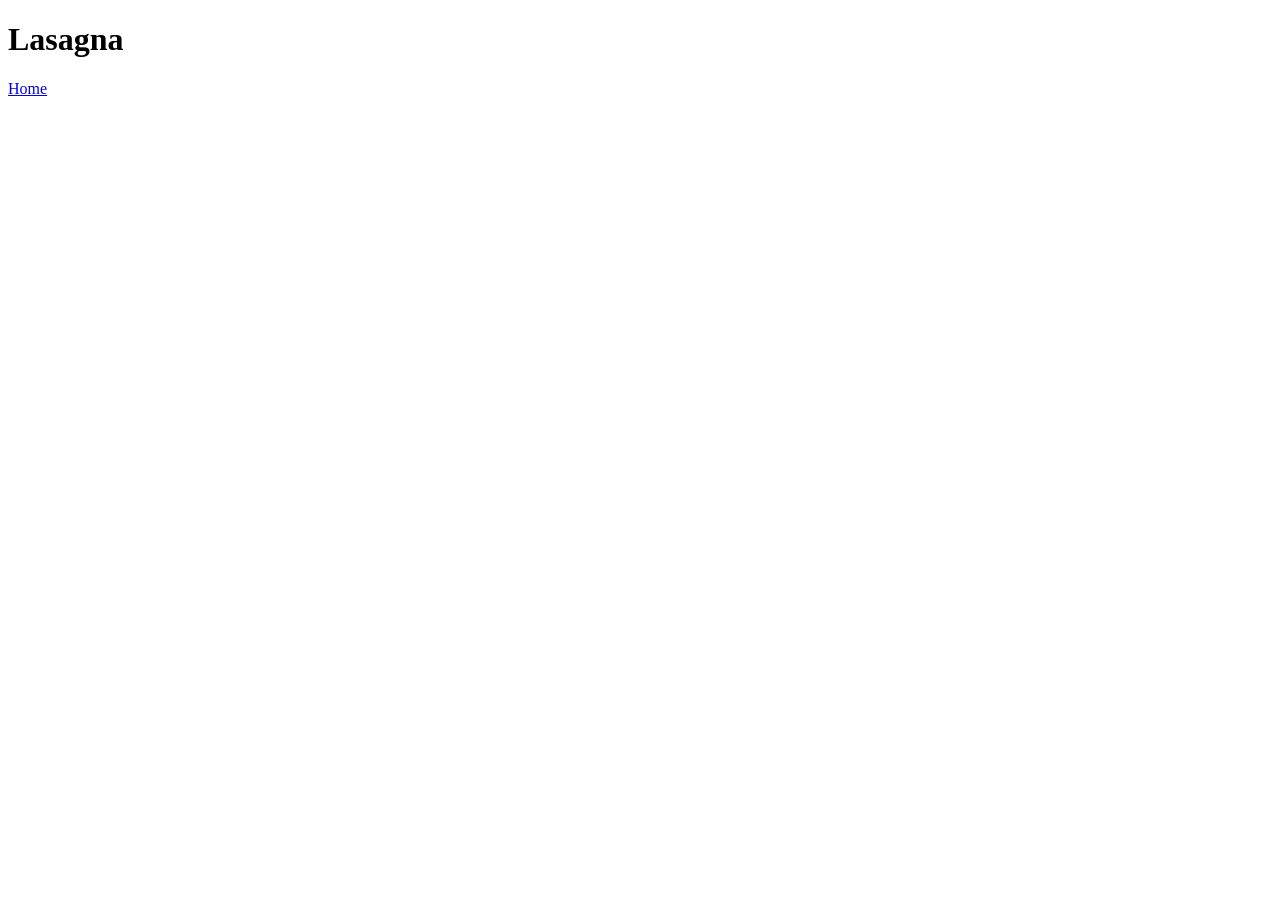
==== recipes/lasagna.html @ 51b783e6 "Add ../index.html" ====
<!DOCTYPE html>
<html lang="en">
<head>
    <meta charset="UTF-8">
    <meta name="viewport" content="width=device-width, initial-scale=1.0">
    <title>Document</title>
</head>
<body>
    <h1>Lasagna</h1>
    <a href="../index.html">Home</a>
</body>
</html>
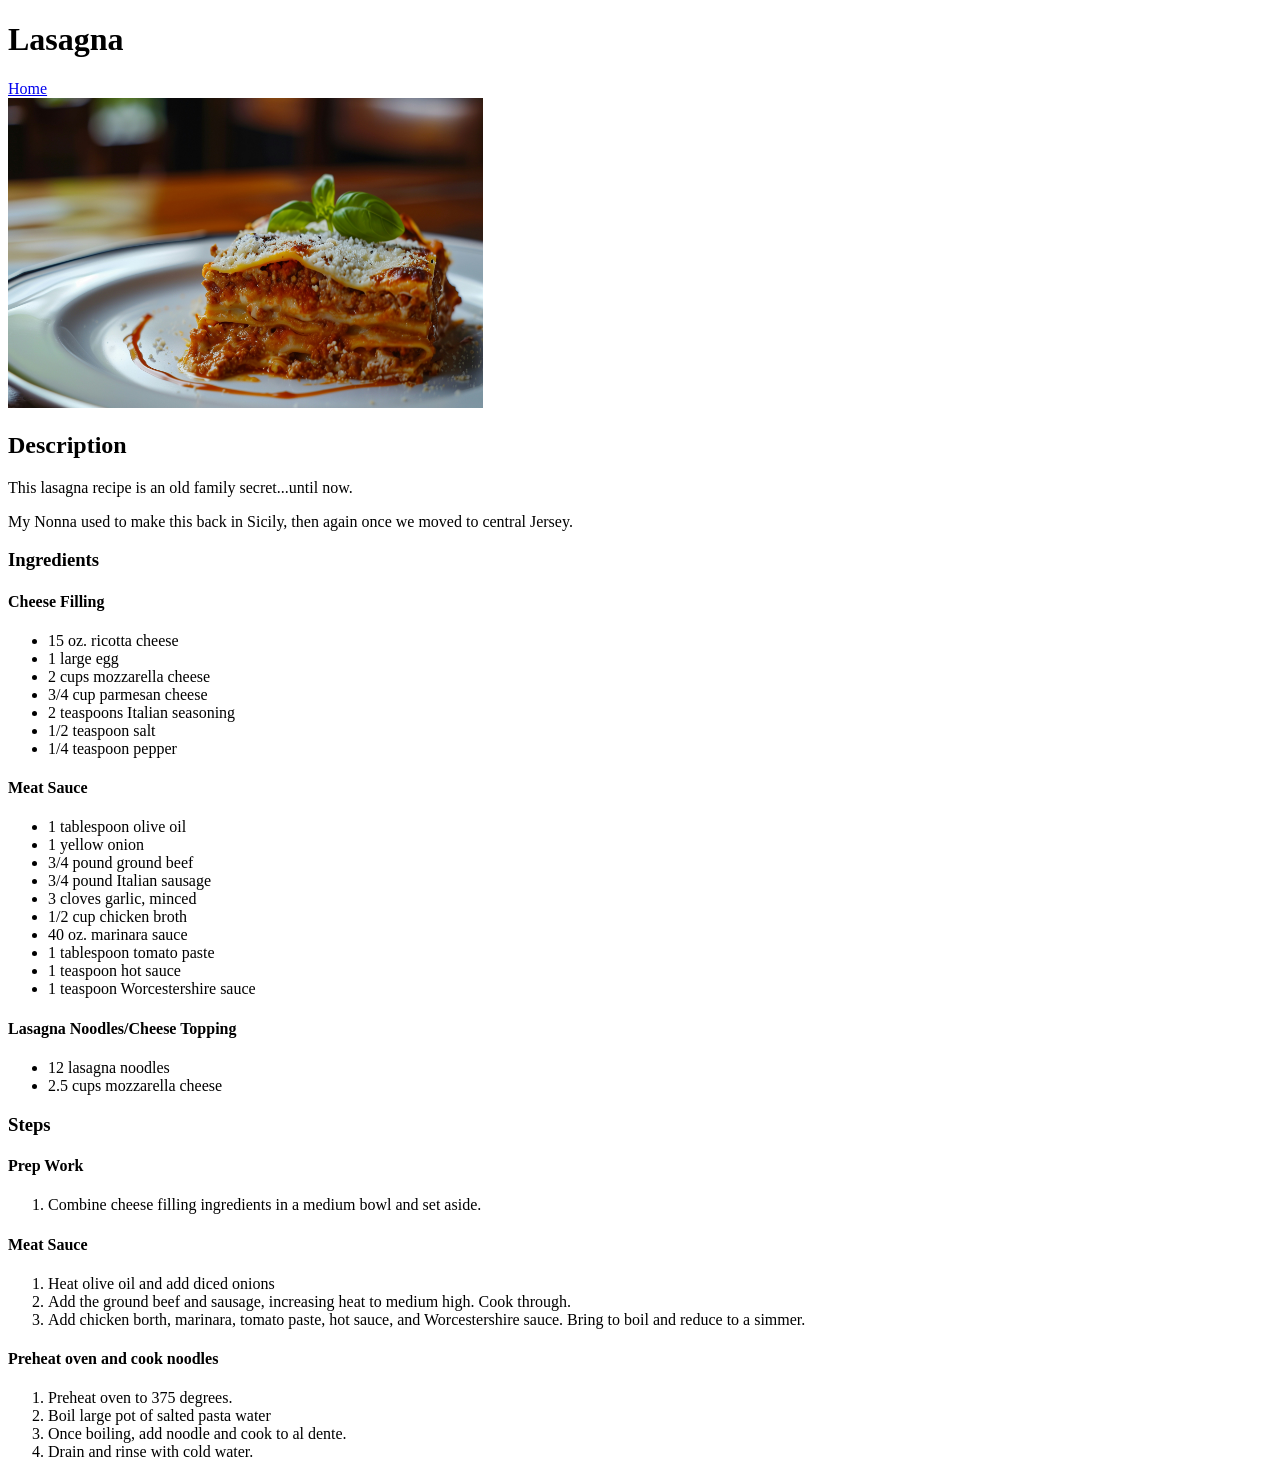
==== commit 573559c4: "Update files" ====
--- a/recipes/lasagna.html
+++ b/recipes/lasagna.html
@@ -7,6 +7,65 @@
 </head>
 <body>
     <h1>Lasagna</h1>
-    <a href="../index.html">Home</a>
+    <a href="../index.html" target="_blank" rel="nonreferrer">Home</a>
+    <br>
+    <img src="lasagna.jpg" alt="Slice of delicious lasagna" height="310" width="475">
+    <br>
+    <h2>Description</h2>
+    <p>This lasagna recipe is an old family secret...until now.</p>
+    <p>My Nonna used to make this back in Sicily, then again once we moved to central Jersey.</p>
+    <h3>Ingredients</h3>
+    <h4>Cheese Filling</h4>
+    <ul>
+        <li>15 oz. ricotta cheese</li>
+        <li>1 large egg</li>
+        <li>2 cups mozzarella cheese</li>
+        <li>3/4 cup parmesan cheese</li>
+        <li>2 teaspoons Italian seasoning</li>
+        <li>1/2 teaspoon salt</li>
+        <li>1/4 teaspoon pepper</li>
+    </ul>
+    <h4>Meat Sauce</h4>
+    <ul>
+        <li>1 tablespoon olive oil</li>
+        <li>1 yellow onion</li>
+        <li>3/4 pound ground beef</li>
+        <li>3/4 pound Italian sausage</li>
+        <li>3 cloves garlic, minced</li>
+        <li>1/2 cup chicken broth</li>
+        <li>40 oz. marinara sauce</li>
+        <li>1 tablespoon tomato paste</li>
+        <li>1 teaspoon hot sauce</li>
+        <li>1 teaspoon Worcestershire sauce</li>
+    </ul>
+    <h4>Lasagna Noodles/Cheese Topping</h4>
+    <ul>
+        <li>12 lasagna noodles</li>
+        <li>2.5 cups mozzarella cheese</li>
+    </ul>
+    <h3>Steps</h3>
+    <h4>Prep Work</h4>
+    <ol>
+        <li>Combine cheese filling ingredients 
+            in a medium bowl and set aside.</li>
+    </ol>
+    <h4>Meat Sauce</h4>
+    <ol>
+        <li>Heat olive oil and add diced onions</li>
+        <li>Add the ground beef and sausage, 
+            increasing heat to medium high. 
+            Cook through.</li>
+        <li>Add chicken borth, marinara, tomato paste, 
+            hot sauce, and Worcestershire sauce. Bring
+            to boil and reduce to a simmer.</li>
+    </ol>
+    <h4>Preheat oven and cook noodles</h4>
+    <ol>
+        <li>Preheat oven to 375 degrees.</li>
+        <li>Boil large pot of salted pasta water</li>
+        <li>Once boiling, add noodle and cook to 
+            al dente.</li>
+        <li>Drain and rinse with cold water.</li>
+    </ol>
 </body>
 </html>
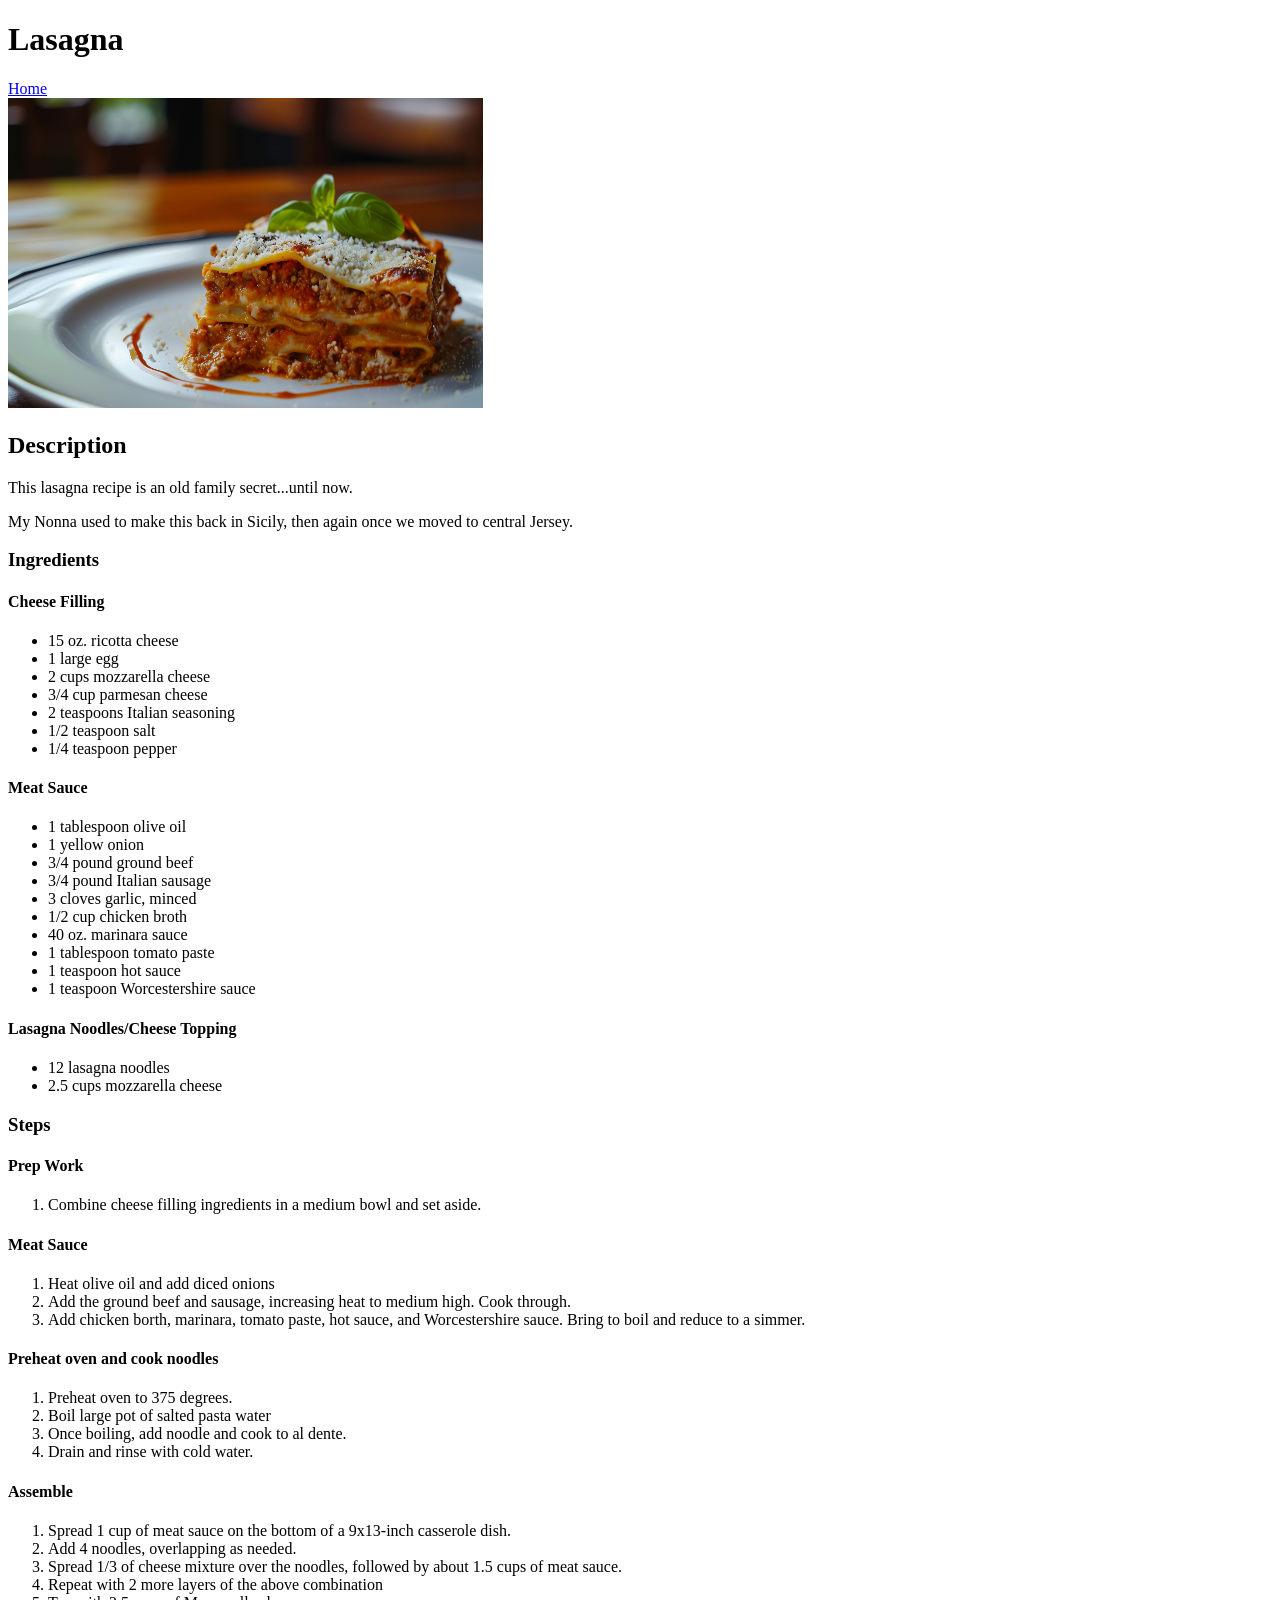
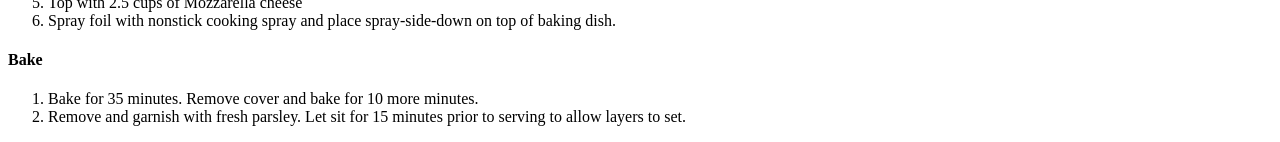
==== commit f7999d95: "Finish files" ====
--- a/recipes/lasagna.html
+++ b/recipes/lasagna.html
@@ -67,5 +67,25 @@
             al dente.</li>
         <li>Drain and rinse with cold water.</li>
     </ol>
+    <h4>Assemble</h4>
+    <ol>
+        <li>Spread 1 cup of meat sauce on the 
+            bottom of a 9x13-inch casserole dish. </li>
+        <li>Add 4 noodles, overlapping as needed.</li>
+        <li>Spread 1/3 of cheese mixture over the 
+            noodles, followed by about 1.5 cups of 
+            meat sauce.</li>
+        <li>Repeat with 2 more layers of the above combination</li>
+        <li>Top with 2.5 cups of Mozzarella cheese</li>
+        <li>Spray foil with nonstick cooking spray and 
+            place spray-side-down on top of baking dish.</li>
+    </ol>
+    <h4>Bake</h4>
+    <ol>
+        <li>Bake for 35 minutes. Remove cover and bake for 
+            10 more minutes.</li>
+        <li>Remove and garnish with fresh parsley. Let sit for 15 
+            minutes prior to serving to allow layers to set.</li>
+    </ol>
 </body>
 </html>
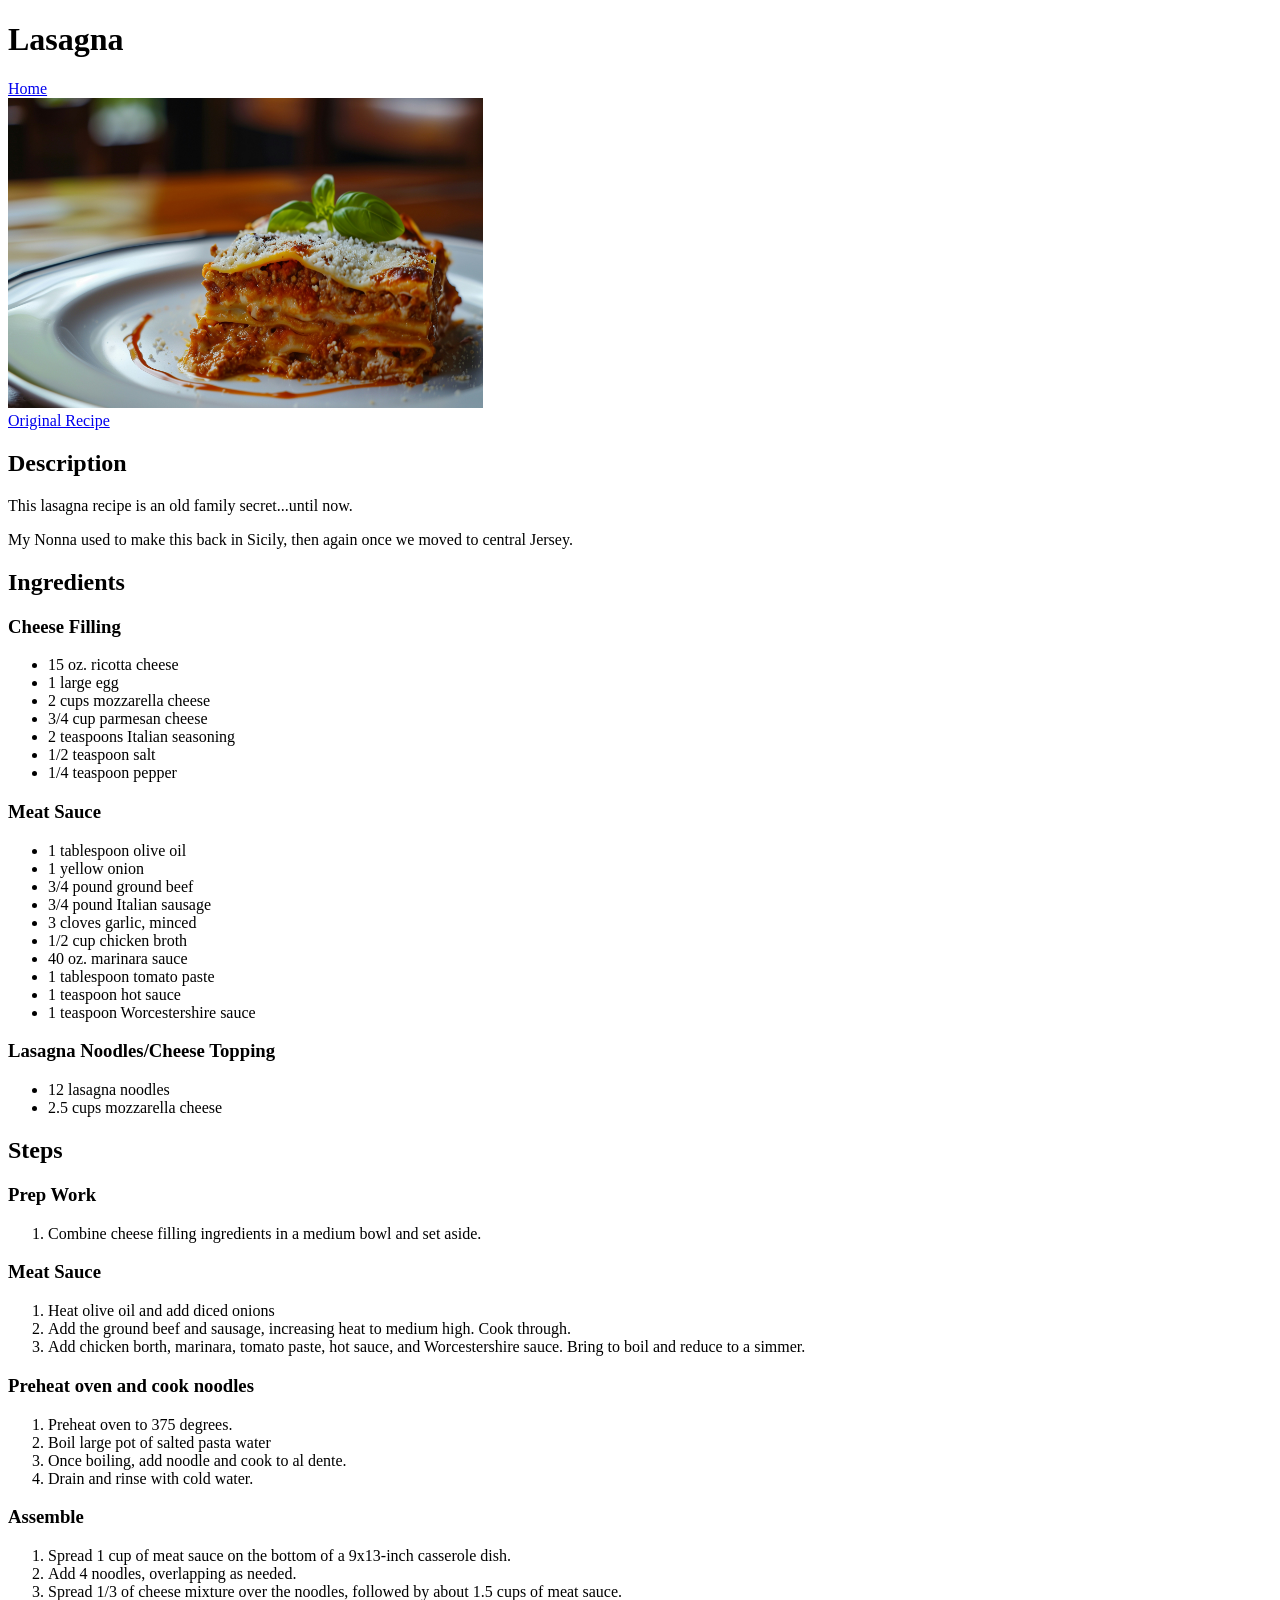
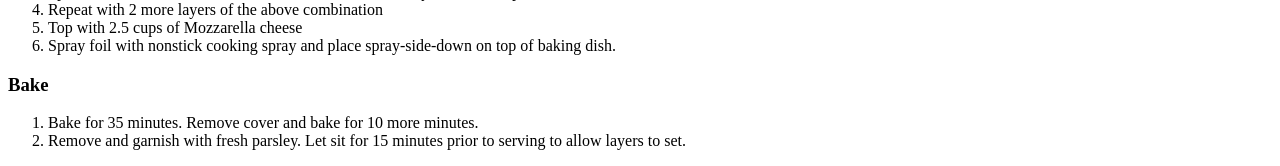
==== commit 8b3c7782: "Update files and fix formatting" ====
--- a/recipes/lasagna.html
+++ b/recipes/lasagna.html
@@ -11,11 +11,13 @@
     <br>
     <img src="lasagna.jpg" alt="Slice of delicious lasagna" height="310" width="475">
     <br>
+    <a href="https://thecozycook.com/easy-lasagna-recipe/" target="_blank" rel="nonreferrer">Original Recipe</a>
+    <br>
     <h2>Description</h2>
     <p>This lasagna recipe is an old family secret...until now.</p>
     <p>My Nonna used to make this back in Sicily, then again once we moved to central Jersey.</p>
-    <h3>Ingredients</h3>
-    <h4>Cheese Filling</h4>
+    <h2>Ingredients</h2>
+    <h3>Cheese Filling</h3>
     <ul>
         <li>15 oz. ricotta cheese</li>
         <li>1 large egg</li>
@@ -25,7 +27,7 @@
         <li>1/2 teaspoon salt</li>
         <li>1/4 teaspoon pepper</li>
     </ul>
-    <h4>Meat Sauce</h4>
+    <h3>Meat Sauce</h3>
     <ul>
         <li>1 tablespoon olive oil</li>
         <li>1 yellow onion</li>
@@ -38,18 +40,18 @@
         <li>1 teaspoon hot sauce</li>
         <li>1 teaspoon Worcestershire sauce</li>
     </ul>
-    <h4>Lasagna Noodles/Cheese Topping</h4>
+    <h3>Lasagna Noodles/Cheese Topping</h3>
     <ul>
         <li>12 lasagna noodles</li>
         <li>2.5 cups mozzarella cheese</li>
     </ul>
-    <h3>Steps</h3>
-    <h4>Prep Work</h4>
+    <h2>Steps</h2>
+    <h3>Prep Work</h3>
     <ol>
         <li>Combine cheese filling ingredients 
             in a medium bowl and set aside.</li>
     </ol>
-    <h4>Meat Sauce</h4>
+    <h3>Meat Sauce</h3>
     <ol>
         <li>Heat olive oil and add diced onions</li>
         <li>Add the ground beef and sausage, 
@@ -59,7 +61,7 @@
             hot sauce, and Worcestershire sauce. Bring
             to boil and reduce to a simmer.</li>
     </ol>
-    <h4>Preheat oven and cook noodles</h4>
+    <h3>Preheat oven and cook noodles</h3>
     <ol>
         <li>Preheat oven to 375 degrees.</li>
         <li>Boil large pot of salted pasta water</li>
@@ -67,7 +69,7 @@
             al dente.</li>
         <li>Drain and rinse with cold water.</li>
     </ol>
-    <h4>Assemble</h4>
+    <h3>Assemble</h3>
     <ol>
         <li>Spread 1 cup of meat sauce on the 
             bottom of a 9x13-inch casserole dish. </li>
@@ -80,7 +82,7 @@
         <li>Spray foil with nonstick cooking spray and 
             place spray-side-down on top of baking dish.</li>
     </ol>
-    <h4>Bake</h4>
+    <h3>Bake</h3>
     <ol>
         <li>Bake for 35 minutes. Remove cover and bake for 
             10 more minutes.</li>
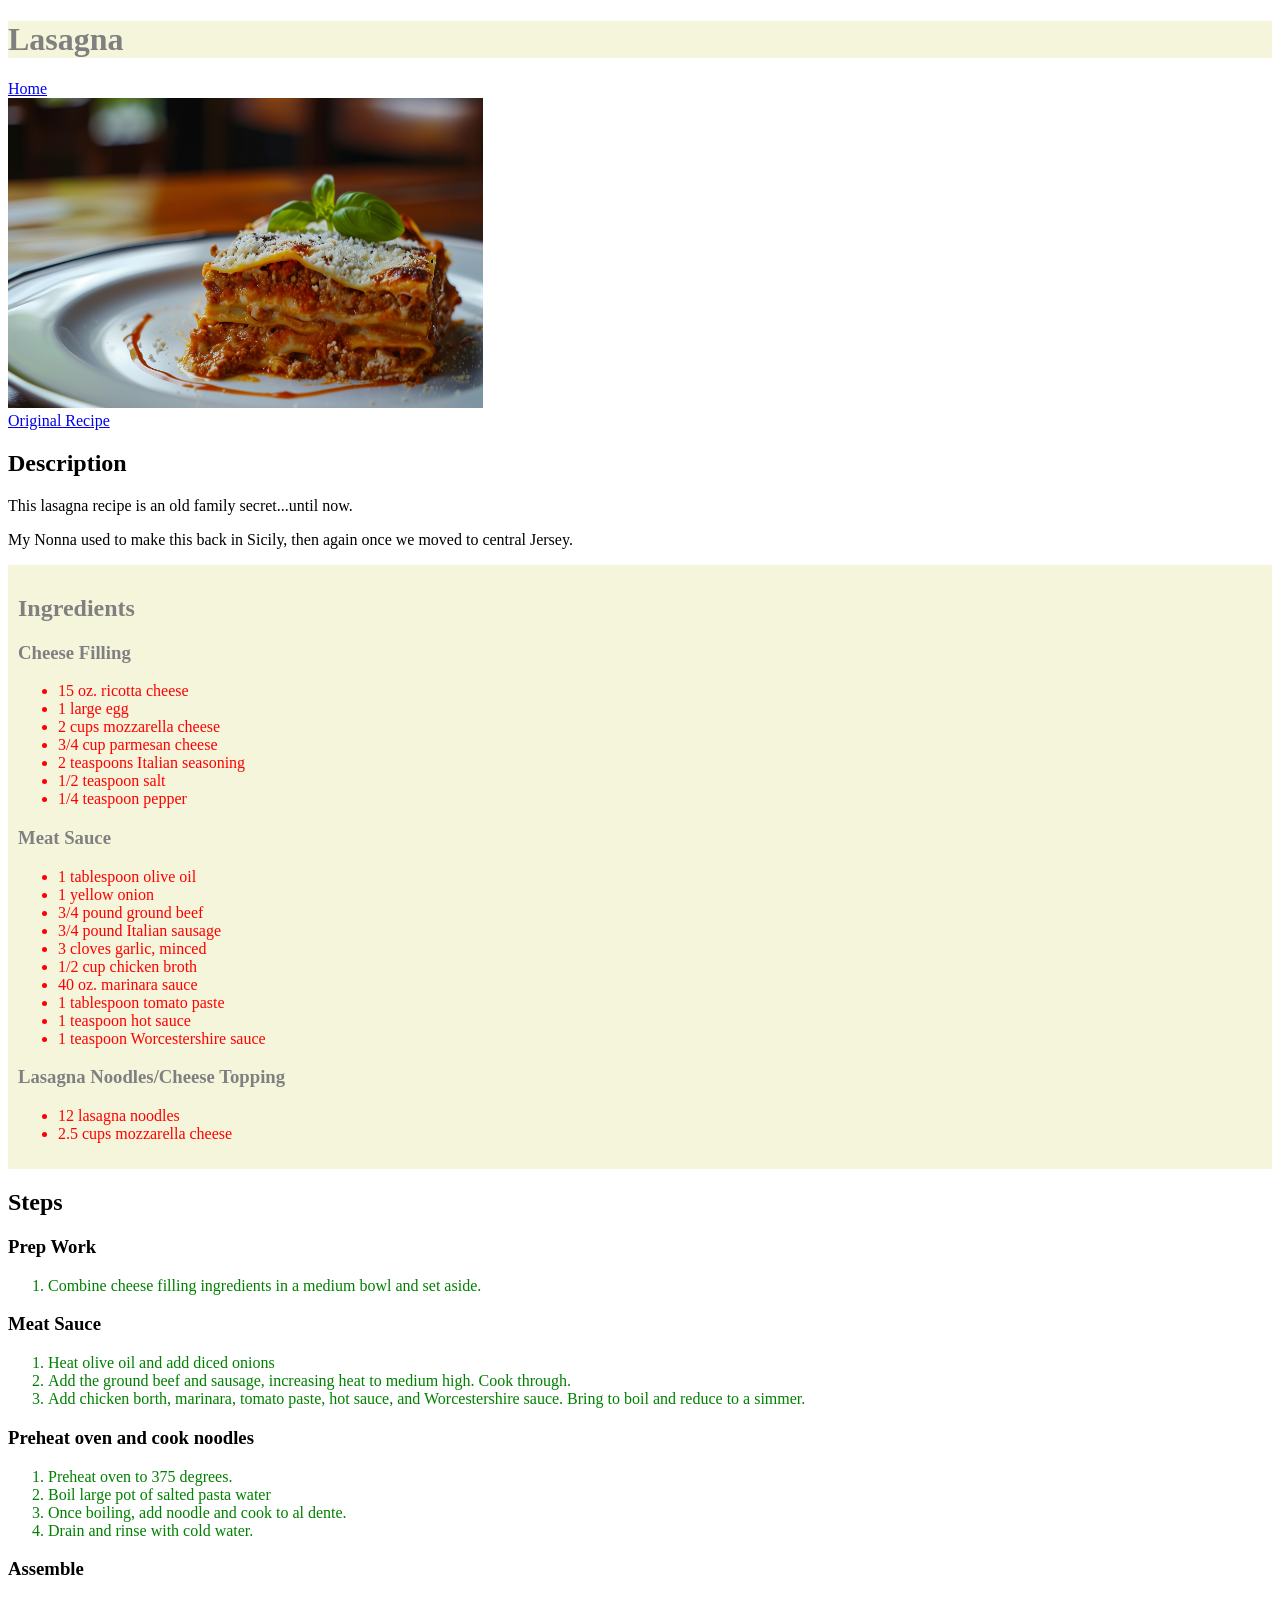
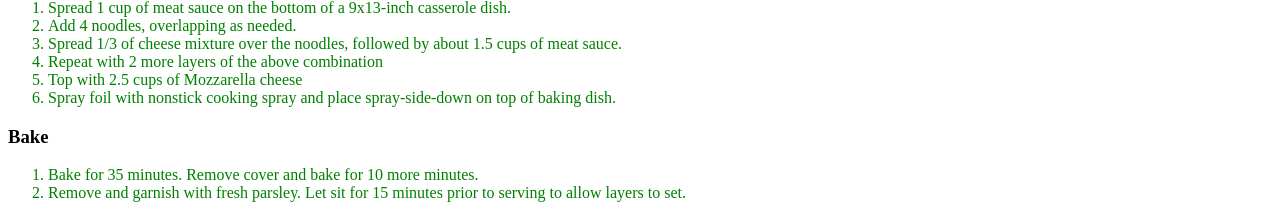
==== commit 966bf183: "Add CSS to ingredients project" ====
--- a/recipes/lasagna.html
+++ b/recipes/lasagna.html
@@ -4,6 +4,7 @@
     <meta charset="UTF-8">
     <meta name="viewport" content="width=device-width, initial-scale=1.0">
     <title>Document</title>
+    <link rel="stylesheet" href="../style.css">
 </head>
 <body>
     <h1>Lasagna</h1>
@@ -16,6 +17,7 @@
     <h2>Description</h2>
     <p>This lasagna recipe is an old family secret...until now.</p>
     <p>My Nonna used to make this back in Sicily, then again once we moved to central Jersey.</p>
+    <div class="ingredients">
     <h2>Ingredients</h2>
     <h3>Cheese Filling</h3>
     <ul>
@@ -45,6 +47,7 @@
         <li>12 lasagna noodles</li>
         <li>2.5 cups mozzarella cheese</li>
     </ul>
+    </div>
     <h2>Steps</h2>
     <h3>Prep Work</h3>
     <ol>
--- a/style.css
+++ b/style.css
@@ -0,0 +1,18 @@
+h1 {
+    background-color: beige;
+    color: gray;
+}
+
+ul {
+    color: red;
+}
+
+ol {
+    color: green
+}
+
+.ingredients {
+    background-color: beige;
+    color: gray;
+    padding: 10px;
+}
